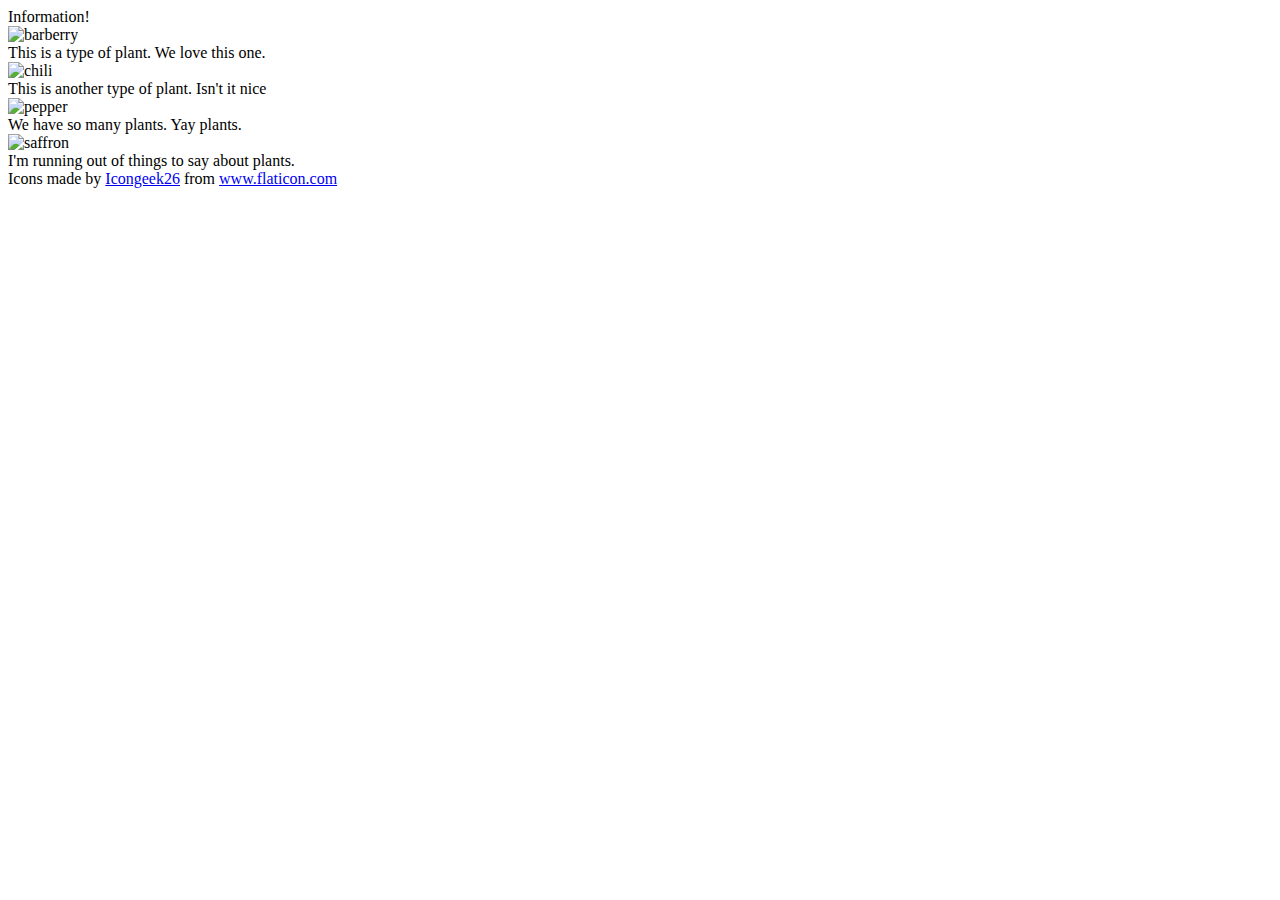
==== flex/04-flex-information/index.html @ 3e435485 "added .items class" ====
<!DOCTYPE html>
<html lang="en">
<head>
  <meta charset="UTF-8">
  <meta http-equiv="X-UA-Compatible" content="IE=edge">
  <meta name="viewport" content="width=device-width, initial-scale=1.0">
  <title>Information</title>
  <link rel="stylesheet" href="style.css">
</head>
<body>
  <div class="title">Information!</div>

  <div class="container">
    <div class="items">
  <img src="./images/barberry.png" alt="barberry">
  <div class="text">This is a type of plant. We love this one.</div>
</div>

<div class="items">
  <img src="./images/chilli.png" alt="chili">
  <div class="text">This is another type of plant. Isn't it nice</div>
</div>

<div class="items">
  <img src="./images/pepper.png" alt="pepper">
  <div class="text">We have so many plants. Yay plants.</div>
</div>

<div class="items">
  <img src="./images/saffron.png" alt="saffron">
  <div class="text">I'm running out of things to say about plants.</div>

</div>

  <!-- disregard this section, it's here to give attribution to the creator of these icons -->
  <div class="footer">
    <div>Icons made by <a href="https://www.flaticon.com/authors/icongeek26" title="Icongeek26">Icongeek26</a> from <a href="https://www.flaticon.com/" title="Flaticon">www.flaticon.com</a></div>
  </div>
</body>
</html>
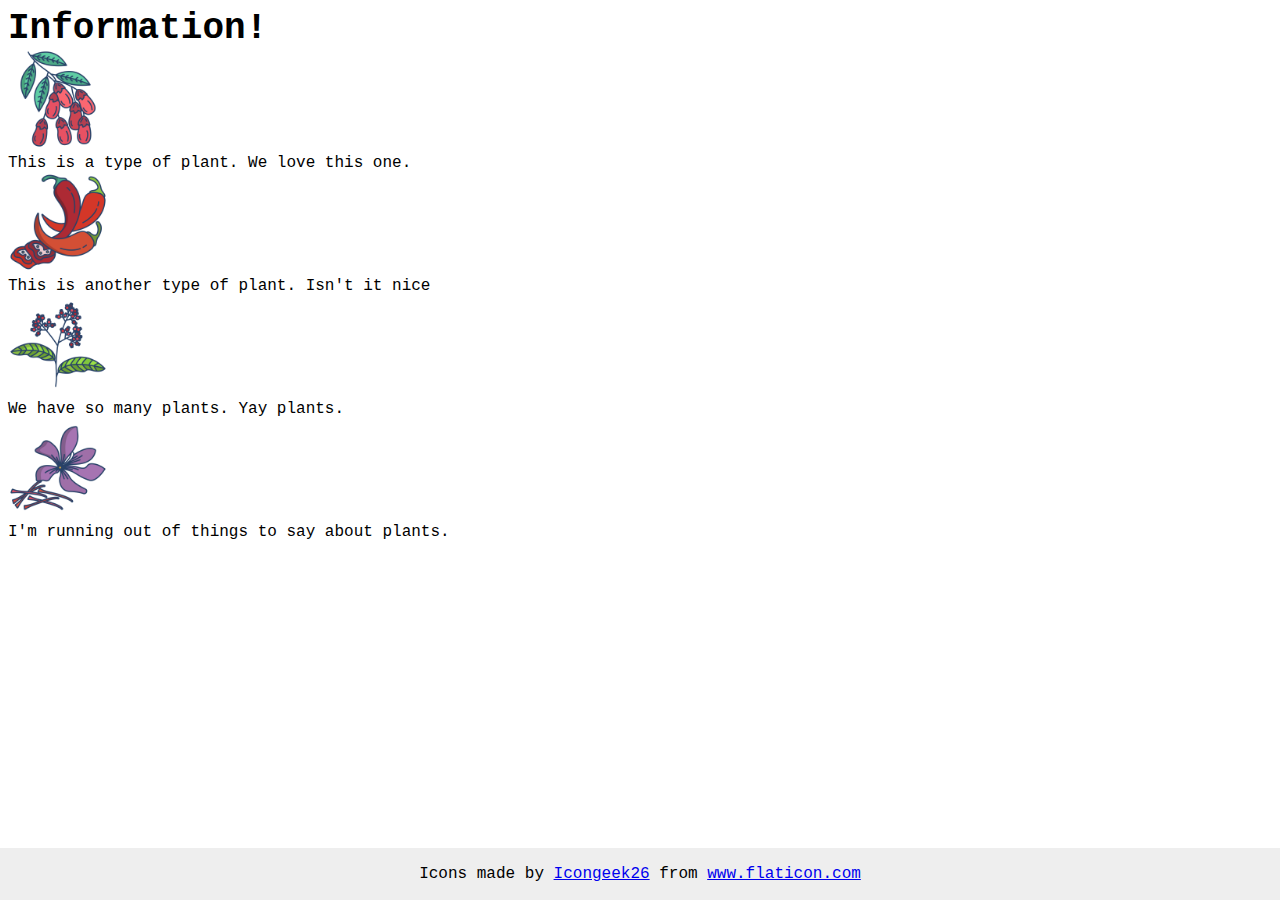
==== commit 320a3bf8: "Merge branch 'TheOdinProject:main' into main" ====
--- a/flex/04-flex-information/index.html
+++ b/flex/04-flex-information/index.html
@@ -10,27 +10,17 @@
 <body>
   <div class="title">Information!</div>
 
-  <div class="container">
-    <div class="items">
   <img src="./images/barberry.png" alt="barberry">
   <div class="text">This is a type of plant. We love this one.</div>
-</div>
 
-<div class="items">
   <img src="./images/chilli.png" alt="chili">
   <div class="text">This is another type of plant. Isn't it nice</div>
-</div>
 
-<div class="items">
   <img src="./images/pepper.png" alt="pepper">
   <div class="text">We have so many plants. Yay plants.</div>
-</div>
 
-<div class="items">
   <img src="./images/saffron.png" alt="saffron">
   <div class="text">I'm running out of things to say about plants.</div>
-
-</div>
 
   <!-- disregard this section, it's here to give attribution to the creator of these icons -->
   <div class="footer">
--- a/flex/04-flex-information/style.css
+++ b/flex/04-flex-information/style.css
@@ -0,0 +1,26 @@
+body {
+  font-family: 'Courier New', Courier, monospace;
+}
+
+img {
+  width: 100px;
+  height: 100px;
+}
+
+.title {
+  font-size: 36px;
+  font-weight: 900;
+}
+
+/* do not edit this footer */
+.footer {
+  position: fixed;
+  bottom: 0;
+  left: 0;
+  right: 0;
+  height: 52px;
+  display: flex;
+  align-items: center;;
+  justify-content: center;
+  background: #eee;
+}